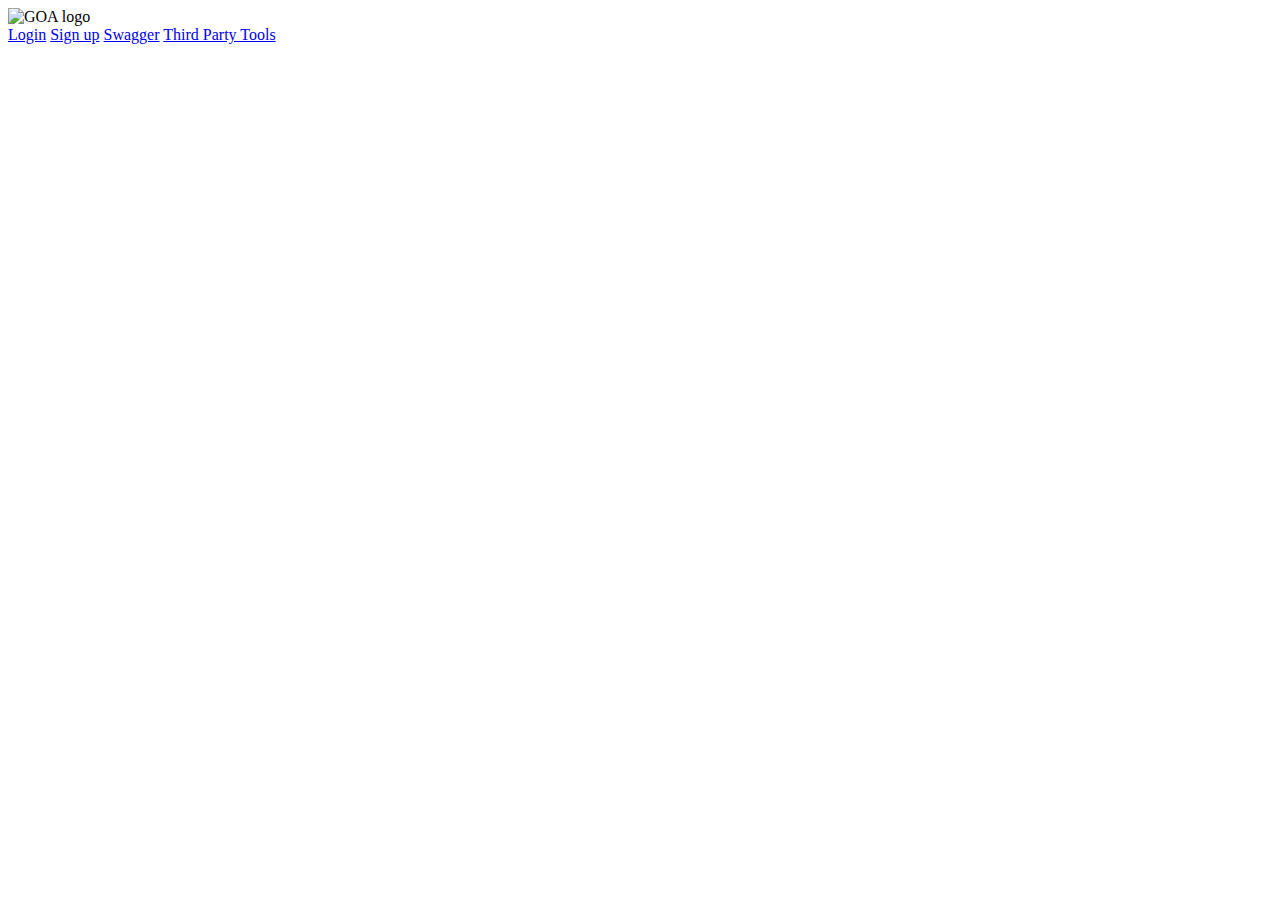
==== impl/landing/src/main/resources/landing/index.html @ 852410e8 "separate landing and login. Move to GOA package" ====
<html>
    <head>
        <title>Game-O-Auth</title>
        <link rel="stylesheet" href="/res/base.css">
    </head>
    <body>
        <header>
            <!-- TODO compile time templating to include header and stuff -->
            <div class="logo">
                <img src="/res/logo.svg" alt="GOA logo">
            </div>
        </header>
        <a href="/signup-login/res/login.html">Login</a>
        <a href="/signup-login/res/signup.html">Sign up</a>
        <a href="swagger.html">Swagger</a>
        <a href="dependencies.html">Third Party Tools</a>
    </body>
</html>
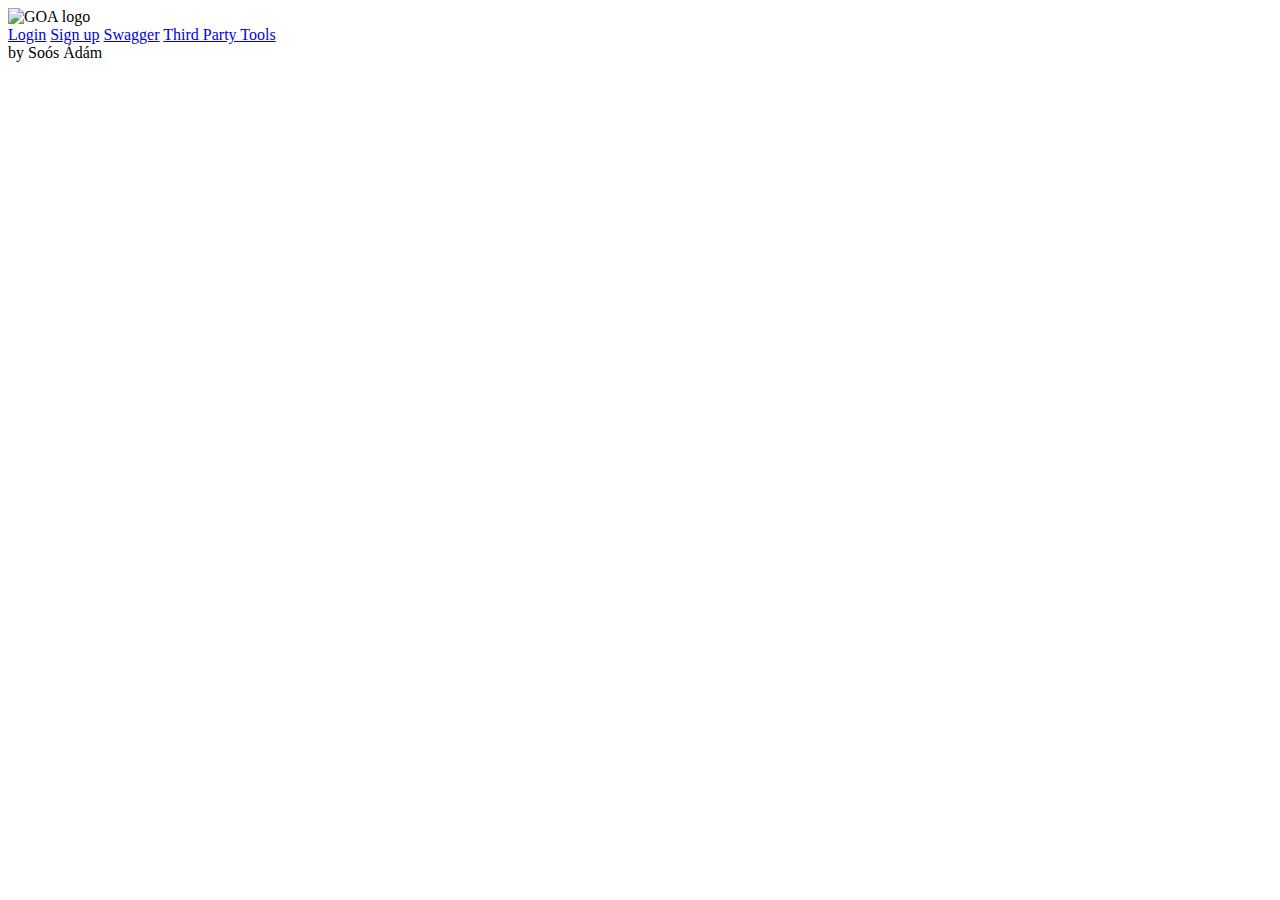
==== commit 915cf398: "landing page styling" ====
--- a/impl/landing/src/main/resources/landing/index.html
+++ b/impl/landing/src/main/resources/landing/index.html
@@ -10,9 +10,15 @@
                 <img src="/res/logo.svg" alt="GOA logo">
             </div>
         </header>
-        <a href="/signup-login/res/login.html">Login</a>
-        <a href="/signup-login/res/signup.html">Sign up</a>
-        <a href="swagger.html">Swagger</a>
-        <a href="dependencies.html">Third Party Tools</a>
+        <main>
+
+            <a class="rounded-oneliner slight-yellow-border" href="/login/">Login</a>
+            <a class="rounded-oneliner slight-yellow-border" href="/signup-login/res/signup.html">Sign up</a>
+            <a href="swagger.html">Swagger</a>
+            <a href="dependencies.html">Third Party Tools</a>
+        </main>
+        <footer>
+            <div class="center">by Soós Ádám</div>
+        </footer>
     </body>
 </html>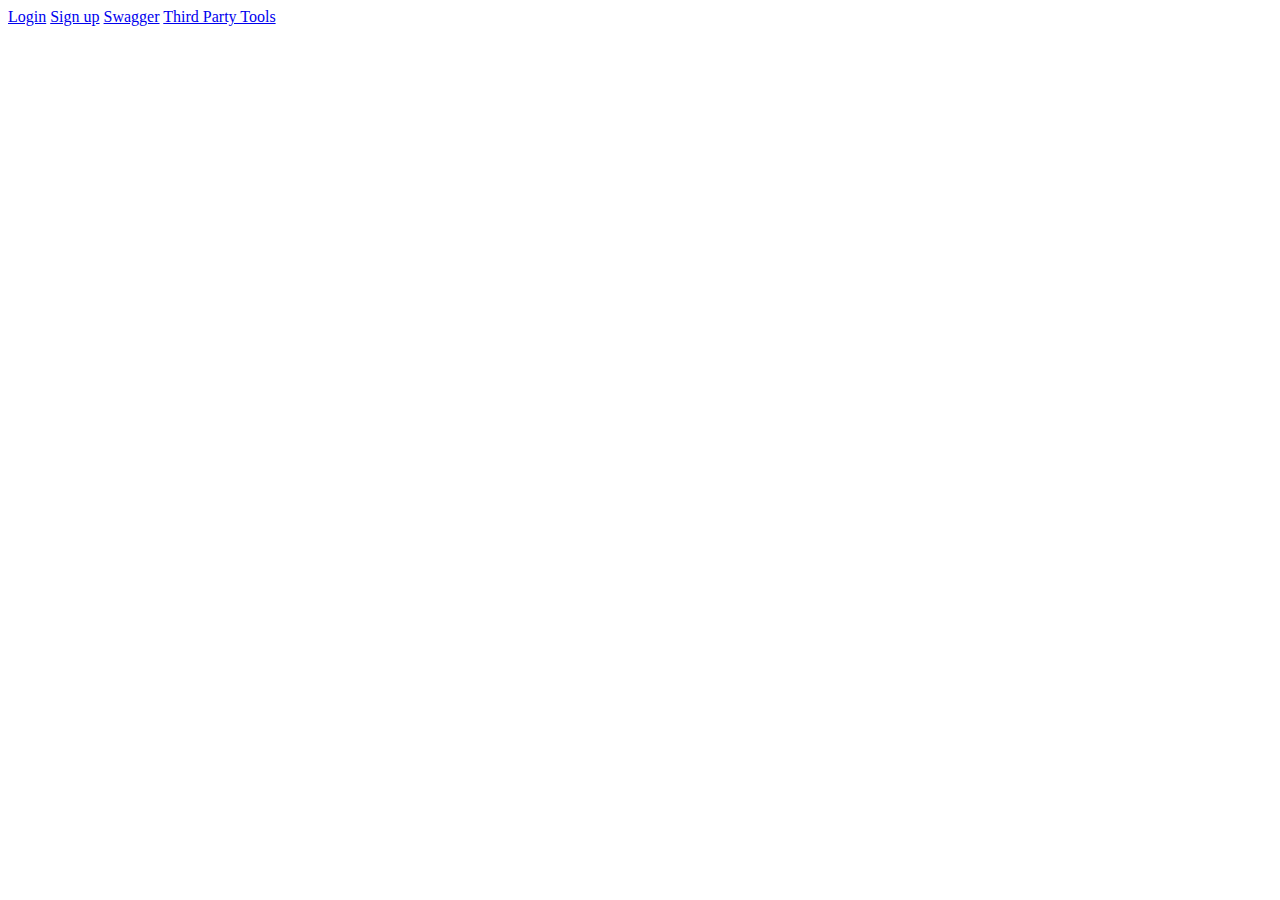
==== commit c0d43168: "html templater" ====
--- a/impl/landing/src/main/resources/landing/index.html
+++ b/impl/landing/src/main/resources/landing/index.html
@@ -1,14 +1,10 @@
 <html>
     <head>
-        <title>Game-O-Auth</title>
-        <link rel="stylesheet" href="/res/base.css">
+        <!-- goa:include head.html -->
     </head>
     <body>
         <header>
-            <!-- TODO compile time templating to include header and stuff -->
-            <div class="logo">
-                <img src="/res/logo.svg" alt="GOA logo">
-            </div>
+            <!-- goa:include logo.html -->
         </header>
         <main>
 
@@ -17,8 +13,6 @@
             <a href="swagger.html">Swagger</a>
             <a href="dependencies.html">Third Party Tools</a>
         </main>
-        <footer>
-            <div class="center">by Soós Ádám</div>
-        </footer>
+        <!-- goa:include footer.html -->
     </body>
 </html>